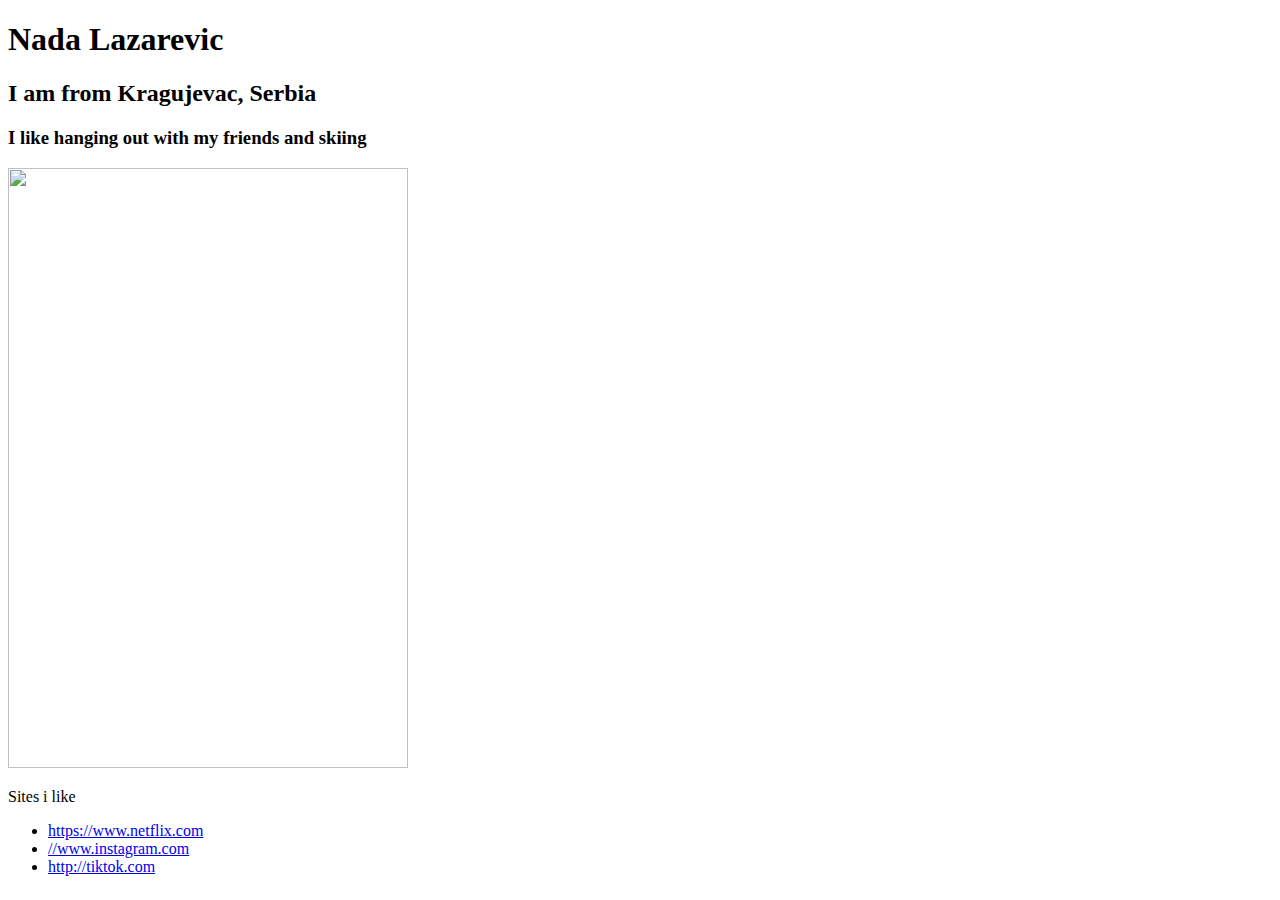
==== index.html @ 2131b871 "Add files via upload" ====
<!DOCTYPE html>
<html lang="en">
<head>
    <title></title>
    <meta charset="utf-8">
</head>
<body>
    <h1>Nada Lazarevic </h1>
    <h2>I am from Kragujevac, Serbia</h2>
    <h3>I like hanging out with my friends and skiing</h3>

    <img src="profile_image3.JPEG" alt="" width="400" height="600">

    <p>Sites i like</p>
    <ul>
        <li><a href="https://www.netflix.com">https://www.netflix.com</a></li>
        <li><a href="https://www.instagram.com">//www.instagram.com</a></li>
        <li><a href="http://tiktok.com">http://tiktok.com</a></li>
    </ul>
</body>
</html>
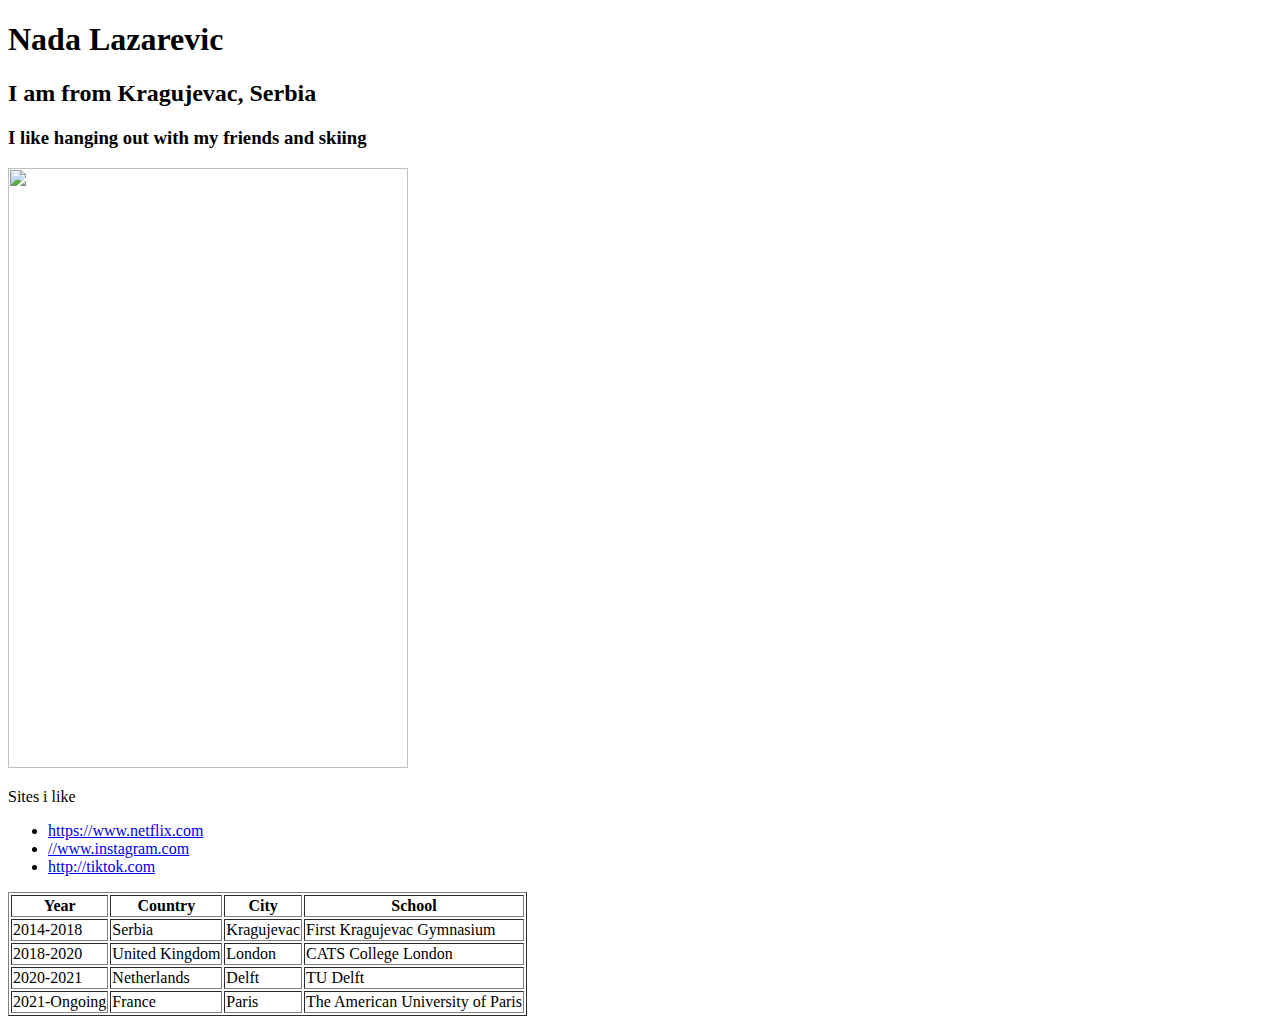
==== commit 83b55590: "Add files via upload" ====
--- a/index.html
+++ b/index.html
@@ -13,9 +13,42 @@
 
     <p>Sites i like</p>
     <ul>
-        <li><a href="https://www.netflix.com">https://www.netflix.com</a></li>
-        <li><a href="https://www.instagram.com">//www.instagram.com</a></li>
-        <li><a href="http://tiktok.com">http://tiktok.com</a></li>
+        <li><a href="https://www.netflix.com" target="_blank">https://www.netflix.com</a></li>
+        <li><a href="https://www.instagram.com" target="_blank">//www.instagram.com</a></li>
+        <li><a href="http://tiktok.com" target="_blank">http://tiktok.com</a></li>
     </ul>
+
+    <table border="1px solid black">
+        <tr>
+            <th>Year</th>
+            <th>Country</th>
+            <th>City</th>
+            <th>School</th>
+        </tr>
+        <tr>
+            <td>2014-2018</td>
+            <td>Serbia</td>
+            <td>Kragujevac</td>
+            <td>First Kragujevac Gymnasium</td>
+        </tr>
+        <tr>
+            <td>2018-2020</td>
+            <td>United Kingdom</td>
+            <td>London</td>
+            <td>CATS College London</td>
+        </tr>
+        <tr>
+            <td>2020-2021</td>
+            <td>Netherlands</td>
+            <td>Delft</td>
+            <td>TU Delft</td>
+        </tr>
+        <tr>
+            <td>2021-Ongoing</td>
+            <td>France</td>
+            <td>Paris</td>
+            <td>The American University of Paris</td>
+        </tr>
+    </table>
 </body>
 </html>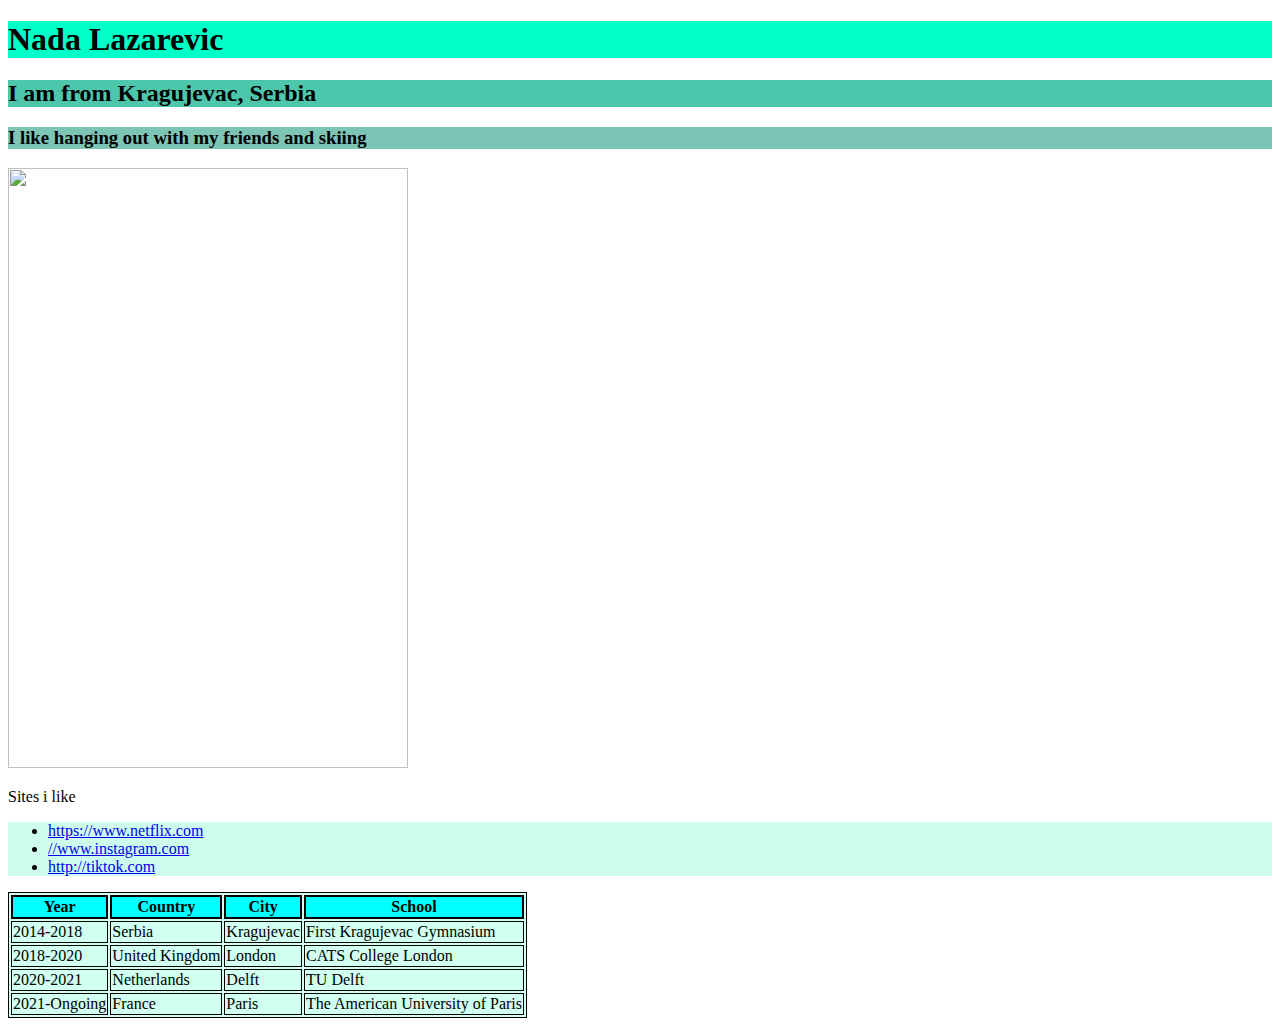
==== commit 44faafeb: "Add files via upload" ====
--- a/index.html
+++ b/index.html
@@ -1,24 +1,25 @@
 <!DOCTYPE html>
 <html lang="en">
 <head>
+    <link rel="stylesheet" href="Style.css">
     <title></title>
     <meta charset="utf-8">
 </head>
 <body>
-    <h1>Nada Lazarevic </h1>
-    <h2>I am from Kragujevac, Serbia</h2>
-    <h3>I like hanging out with my friends and skiing</h3>
+    <h1 id="name">Nada Lazarevic </h1>
+    <h2 id="origin">I am from Kragujevac, Serbia</h2>
+    <h3 id="hobbies">I like hanging out with my friends and skiing</h3>
 
     <img src="profile_image3.JPEG" alt="" width="400" height="600">
 
     <p>Sites i like</p>
-    <ul>
+    <ul id="list1">
         <li><a href="https://www.netflix.com" target="_blank">https://www.netflix.com</a></li>
         <li><a href="https://www.instagram.com" target="_blank">//www.instagram.com</a></li>
         <li><a href="http://tiktok.com" target="_blank">http://tiktok.com</a></li>
     </ul>
 
-    <table border="1px solid black">
+    <table id="table1">
         <tr>
             <th>Year</th>
             <th>Country</th>
--- a/Style.css
+++ b/Style.css
@@ -0,0 +1,25 @@
+#table1, td {
+    border: 1px solid black;
+    background-color: rgb(209, 255, 240);
+}
+
+th {
+    border: 2px solid black;
+    background-color: aqua;
+}
+
+#name {
+    background-color: rgb(1, 255, 200);
+}
+
+#origin {
+    background-color: rgb(77, 199, 172);
+}
+
+#hobbies {
+    background-color: rgb(124, 196, 180);
+}
+
+#list1 {
+    background-color: rgb(206, 252, 236);
+}